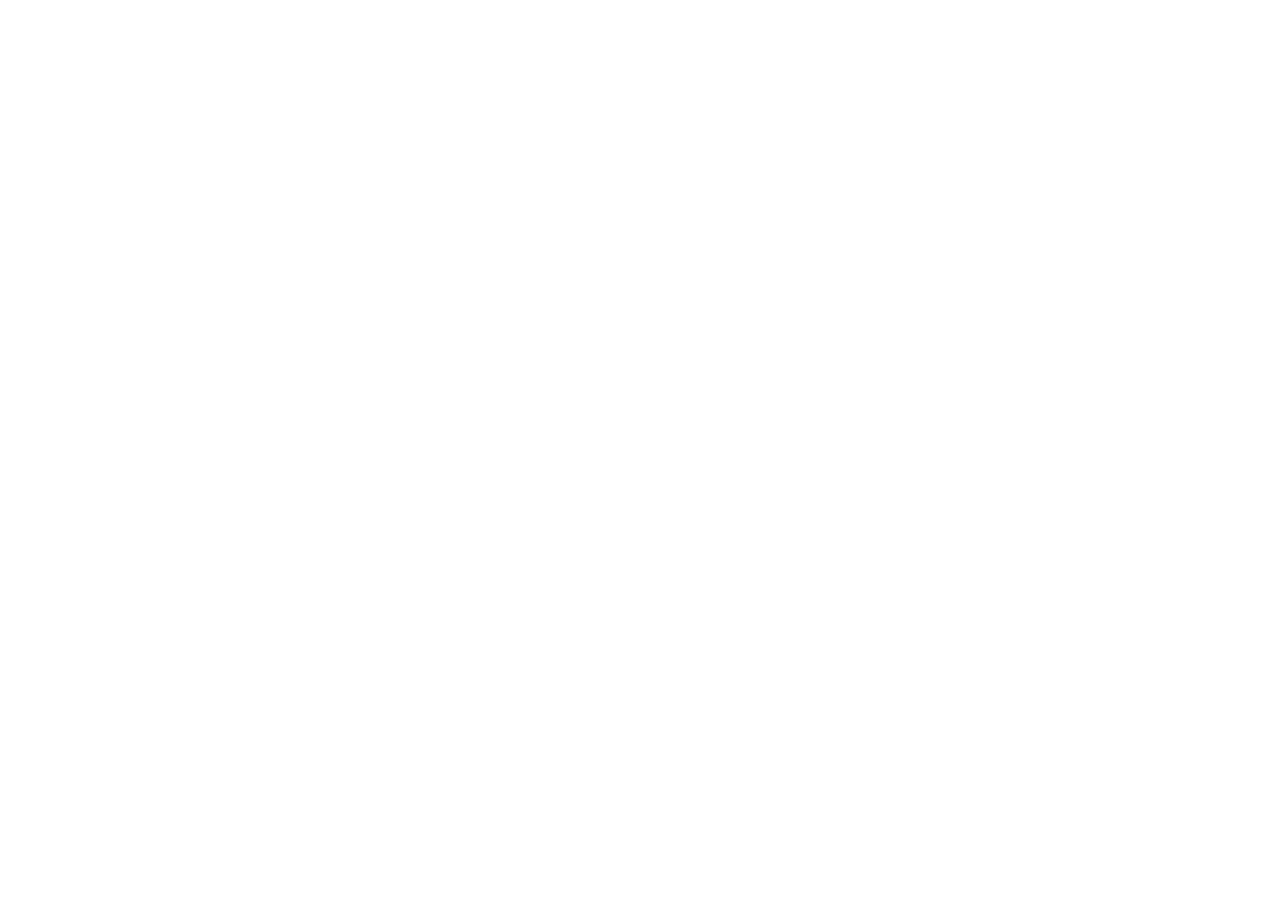
==== loginpage/index.html @ c462ab25 "จัดไฟล์" ====
<!DOCTYPE html>
<html>
<head>
    <meta charset="UTF-8">
    <meta http-equiv="X-UA-Compatible" content="IE=edge">
    <meta name="viewport" content="width=device-width, initial-scale=1.0">
    <title>maibork</title>
</head>
<body>
    
    
</body>
</html>
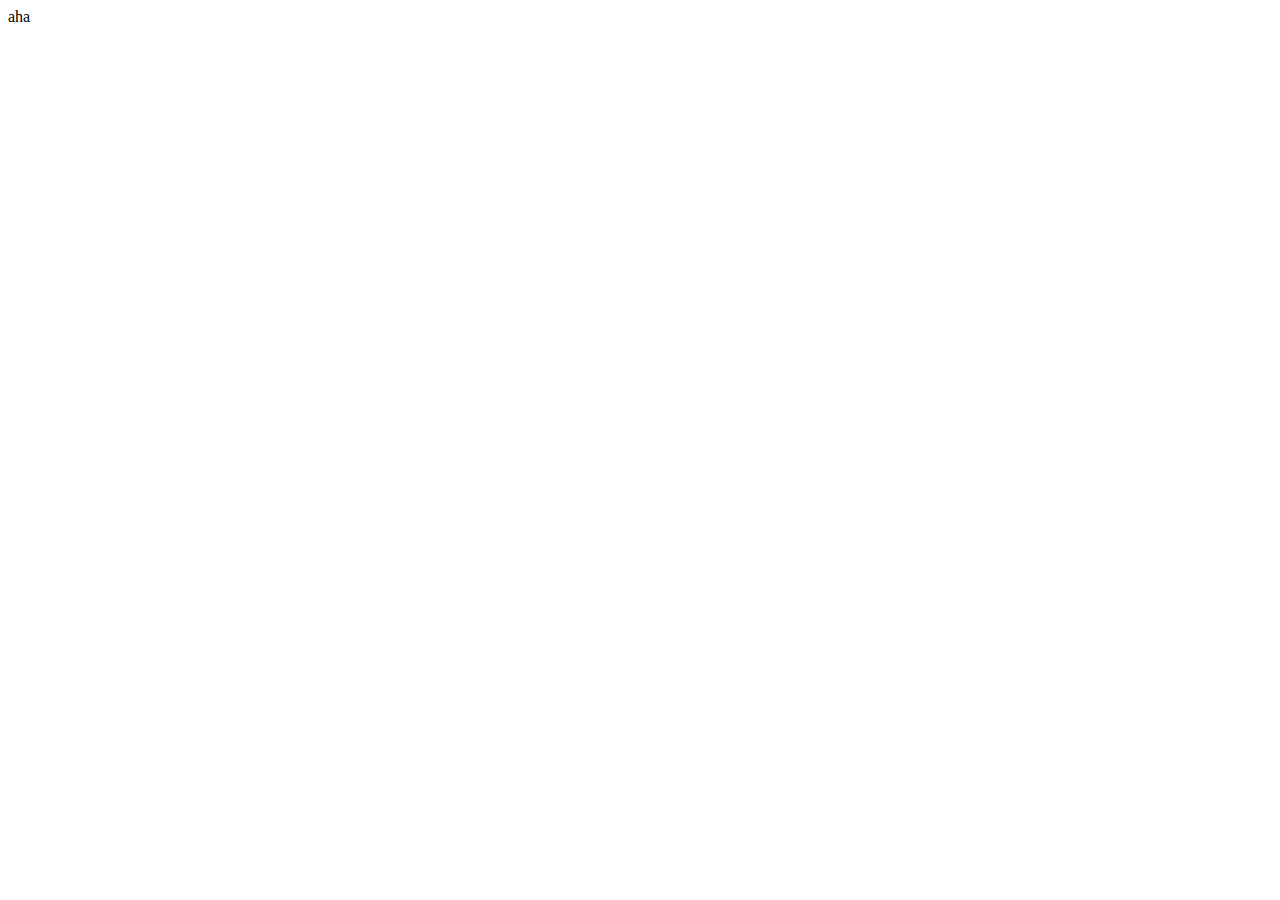
==== commit eaafe5b6: "d" ====
--- a/loginpage/index.html
+++ b/loginpage/index.html
@@ -5,9 +5,14 @@
     <meta http-equiv="X-UA-Compatible" content="IE=edge">
     <meta name="viewport" content="width=device-width, initial-scale=1.0">
     <title>maibork</title>
+    <link rel="stylesheet" href="loginpage.css">
 </head>
 <body>
-    
+    <div class="container">
+        <div class="vertical-center">
+            aha
+        </div>
+    </div>
     
 </body>
 </html>--- a/loginpage/loginpage.css
+++ b/loginpage/loginpage.css
@@ -0,0 +1,13 @@
+    height: 200px;
+    position: relative;
+    border: 3px solid green;
+    
+}
+.vertical-center {
+    margin: 0;
+    position: absolute;
+    top: 50%;
+    left:50%;
+    -ms-transform: translateY(-50%);
+    transform: translateY(-50%);
+  }